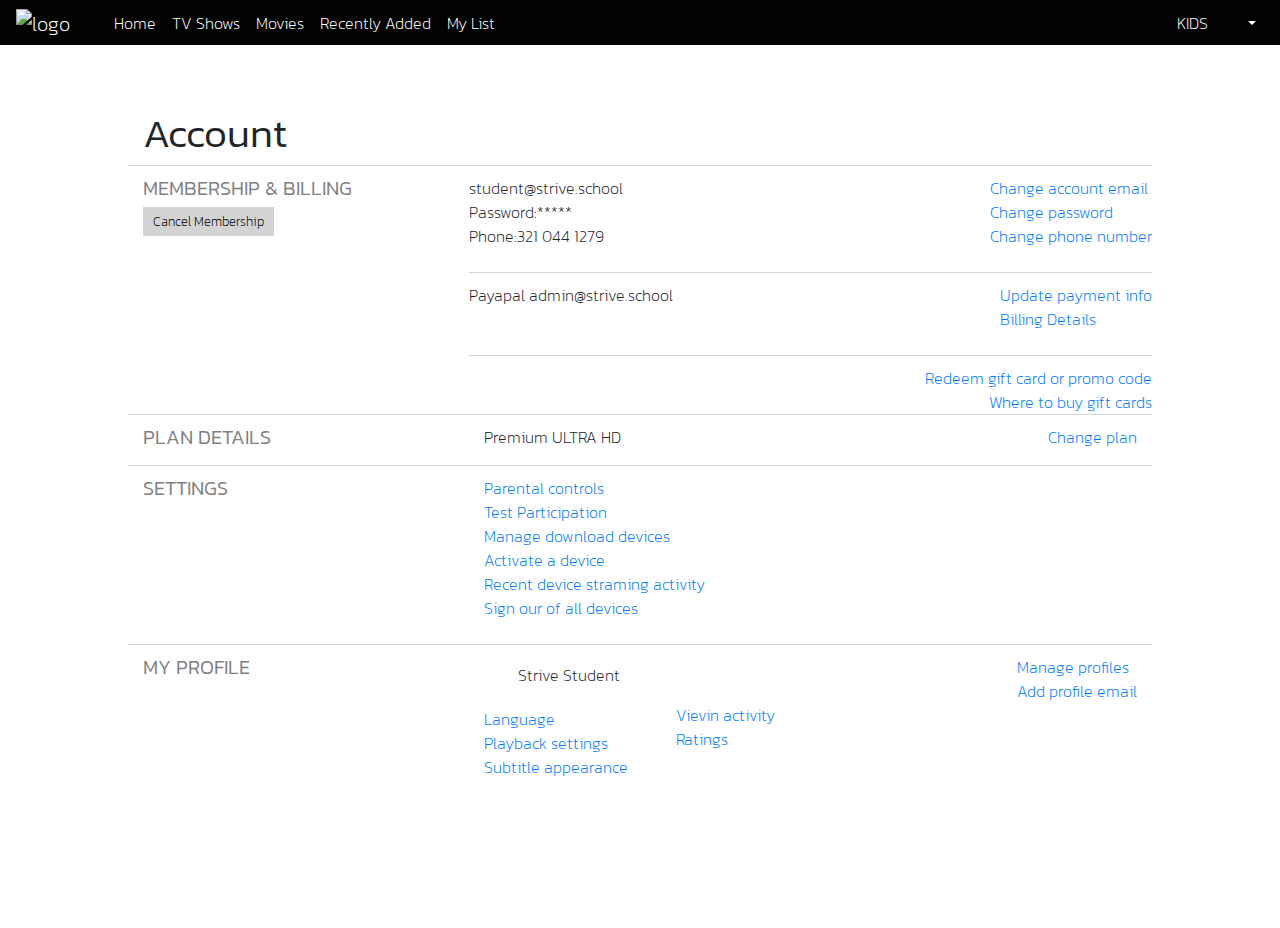
==== account.html @ b507f287 "finished" ====
<!DOCTYPE html>
<html lang="en">

<head>
    <meta charset="UTF-8">
    <meta name="viewport" content="width=device-width, initial-scale=1.0">
    <link href="https://fonts.googleapis.com/css2?family=Noto+Sans+JP:wght@100;300;400;500&display=swap"
        rel="stylesheet">
    <link href="https://fonts.googleapis.com/css2?family=Kanit:wght@100;200;300;400;500&display=swap" rel="stylesheet">
    <link rel="stylesheet" href="https://maxcdn.bootstrapcdn.com/bootstrap/4.0.0/css/bootstrap.min.css"
        integrity="sha384-Gn5384xqQ1aoWXA+058RXPxPg6fy4IWvTNh0E263XmFcJlSAwiGgFAW/dAiS6JXm" crossorigin="anonymous">
    <link rel="stylesheet" href="style.css">
    <title>Netflix Clone</title>
    <style>
        body {
            background-color: white
        }

        .container {
            width: 80vw
        }

        .row-b {
            border-top: 1px solid lightgray;
            padding-top: 10px;
        }

        h4 {
            color: gray;
            font-weight: 300;
            font-size: 20px;
        }

        h1 {
            font-weight: 300;
            margin-top: 40px;
        }
    </style>
</head>

<body>
    <header>
        <nav class="navbar navbar-expand-lg nav-netflix navbar-dark">
            <a class="navbar-brand" href="#"><img src="https://pmcvariety.files.wordpress.com/2020/05/netflix-logo.png"
                    alt="logo" class="nav__logo"></a>
            <button class="navbar-toggler" type="button" data-toggle="collapse" data-target="#navbarNav"
                aria-controls="navbarNav" aria-expanded="false" aria-label="Toggle navigation">
                <span class="navbar-toggler-icon"></span>
            </button>
            <div class="collapse navbar-collapse" id="navbarNav">
                <ul class="navbar-nav">
                    <li class="nav-item active">
                        <a class="nav-link" href="#">Home <span class="sr-only">(current)</span></a>
                    </li>
                    <li class="nav-item">
                        <a class="nav-link" href="#">TV Shows</a>
                    </li>
                    <li class="nav-item">
                        <a class="nav-link" href="#">Movies</a>
                    </li>
                    <li class="nav-item">
                        <a class="nav-link" href="#">Recently Added</a>
                    </li>
                    <li class="nav-item">
                        <a class="nav-link" href="profile.html">My List</a>
                    </li>
                </ul>
            </div>
            <ul class="navbar-nav ml-auto hidden-mobile">
                <li class="nav-item active">
                    <a class="nav-link" href="#"><i class="fas fa-search"></i></a>
                </li>
                <li class="nav-item">
                    <a class="nav-link" href="#">KIDS</a>
                </li>
                <li class="nav-item">
                    <a class="nav-link" href="#"><i class="fas fa-bell"></i></a>
                </li>
                <li class="nav-item dropdown">
                    <a class="nav-link dropdown-toggle" href="#" id="navbarDropdown" role="button"
                        data-toggle="dropdown" aria-haspopup="true" aria-expanded="false">
                        <img class="nav-avatar"
                            src="https://mir-s3-cdn-cf.behance.net/project_modules/disp/366be133850498.56ba69ac36858.png"
                            alt="">
                    </a>
                    <div class="dropdown-menu" id="dropdwn" aria-labelledby="navbarDropdown">
                        <a class="dropdown-item" href="account.html">My Account</a>
                        <a class="dropdown-item" href="profile.html">Profile</a>

                    </div>
                </li>
            </ul>
        </nav>
    </header>
    <main class="container mt-4">
        <h1>Account</h1>
        <div class="row row-b">
            <div class="col-4">
                <h4 class="text-uppercase">membership & billing</h4>
                <a href="#" class="btn-cancel"
                    style="padding:5px 10px; background-color:lightgray; color:black; font-size:13px">Cancel
                    Membership</a>
            </div>
            <div class=" col d-flex flex-column">
                <div class="row details d-flex flex-row justify-content-between">
                    <div class="d-flex flex-column ">
                        <span>student@strive.school</span>
                        <span>Password:*****</span>
                        <span>Phone:321 044 1279</span>
                    </div>
                    <div class="d-flex flex-column">
                        <a href="#" class="details__link">Change account email</a>
                        <a href="#" class="details__link">Change password</a>
                        <a href="#" class="details__link">Change phone number</a>
                    </div>

                </div>
                <div class="row row-b  details d-flex flex-row justify-content-between  mt-4">
                    <div class="details d-flex flex-column">
                        <span>Payapal admin@strive.school</span>
                    </div>
                    <div class="details d-flex flex-column">
                        <a href="#" class="details__link">Update payment info</a><a href="#"
                            class="details__link">Billing Details</a>
                    </div>

                </div>
                <div class="row row-b  d-flex flex-row justify-content-end mt-4">
                    <div class="details d-flex flex-column" style="text-align: right;">
                        <a href="#" class="details__link">Redeem gift card or promo code</a>

                        <a href="#" class="details__link">Where to buy gift cards</a>
                    </div>

                </div>


            </div>
        </div>
        <div class="row row-b ">
            <div class="col-4">
                <h4 class="text-uppercase">Plan Details</h4>
            </div>
            <div class="col d-flex flex-row justify-content-between align-items-start">
                <p>Premium ULTRA HD</p><a href="#" class="details__link">Change plan</a>
            </div>
        </div>

        <div class="row row-b ">
            <div class="col-4">
                <h4 class="text-uppercase">settings</h4>
            </div>
            <div class="col d-flex flex-column">
                <a href="#" class="details__link">Parental controls</a>
                <a href="#" class="details__link">Test Participation</a>
                <a href="#" class="details__link">Manage download devices</a>
                <a href="#" class="details__link">Activate a device</a>
                <a href="#" class="details__link">Recent device straming activity</a>
                <a href="#" class="details__link">Sign our of all devices</a>

            </div>
        </div>
        </div>
        <div class="row mt-4 row-b ">
            <div class="col-4">
                <h4 class="text-uppercase">My Profile</h4>
            </div>
            <div class="col d-flex flex-column">

                <div class="details d-flex flex-row justify-content-between">
                    <div class="avatar d-flex align-items-center">
                        <img src="https://mir-s3-cdn-cf.behance.net/project_modules/disp/366be133850498.56ba69ac36858.png"
                            width="30px" alt="">
                        <p class="ml-1 mt-2">Strive Student</p>
                    </div>
                    <div class="d-flex flex-column"><a href="#" class="details__link">Manage profiles</a>
                        <a href="#" class="details__link">Add profile email</a></div>
                </div>
                <div class="details d-flex flex-row">
                    <div class="d-flex flex-column mr-5 mt-1">
                        <a href="">Language</a>
                        <a href="">Playback settings</a>
                        <a href="">Subtitle appearance</a>

                    </div>
                    <div class="d-flex flex-column"><a href="#" class="details__link">Vievin activity</a>
                        <a href="#" class="details__link">Ratings</a></div>
                </div>
            </div>
        </div>


    </main>

    <footer class="container w-70">
        <div class="row socials d-flex ml-1">
            <i class="fab fa-facebook-square"></i>
            <i class="fab fa-instagram"></i>
            <i class="fab fa-twitter"></i>
            <i class="fab fa-youtube"></i>
        </div>
        <div class="row footer__links">
            <div class="col col-6 col-md-3 d-flex flex-column">
                <a href="" class="footer__link">Audio and Subtitles</a>
                <a href="" class="footer__link">Media Center</a>
                <a href="" class="footer__link">Privacy</a>
                <a href="" class="footer__link">Contact Us</a>
                <a href="" class="footer__link footer__btn">Service Code</a>
            </div>
            <div class="col col-6 col-md-3 d-flex flex-column">
                <a href="" class="footer__link">Audio Description</a>
                <a href="" class="footer__link">Investor Relations</a>
                <a href="" class="footer__link">Legal Notices</a>
                <a href="" class="footer__link">Contact Us</a>
            </div>
            <div class="col col-6 col-md-3 d-flex flex-column">
                <a href="" class="footer__link">Help Center</a>
                <a href="" class="footer__link">Jobs</a>
                <a href="" class="footer__link">Cookie Preferences</a>

            </div>
            <div class="col col-6 col-md-3 d-flex flex-column">
                <a href="" class="footer__link">Gift Card</a>
                <a href="" class="footer__link">Terms of Use</a>
                <a href="" class="footer__link">Corporate Information</a>

            </div>
        </div>

    </footer>



    <script src="https://kit.fontawesome.com/84a612360c.js" crossorigin="anonymous"></script>

    <script src="https://code.jquery.com/jquery-3.2.1.slim.min.js"
        integrity="sha384-KJ3o2DKtIkvYIK3UENzmM7KCkRr/rE9/Qpg6aAZGJwFDMVNA/GpGFF93hXpG5KkN"
        crossorigin="anonymous"></script>
    <script src="https://cdnjs.cloudflare.com/ajax/libs/popper.js/1.12.9/umd/popper.min.js"
        integrity="sha384-ApNbgh9B+Y1QKtv3Rn7W3mgPxhU9K/ScQsAP7hUibX39j7fakFPskvXusvfa0b4Q"
        crossorigin="anonymous"></script>
    <script src="https://maxcdn.bootstrapcdn.com/bootstrap/4.0.0/js/bootstrap.min.js"
        integrity="sha384-JZR6Spejh4U02d8jOt6vLEHfe/JQGiRRSQQxSfFWpi1MquVdAyjUar5+76PVCmYl"
        crossorigin="anonymous"></script>
</body>

</html>
---- style.css ----
/*-------------GENERAL------------*/

body {
  font-family: "Kanit", sans-serif;
  font-weight: 200;
  margin: 0 auto;
  background-color: #020202;
}
main {
  width: 95vw;
  display: flex;
  flex-direction: column;
  justify-content: left;
}
a:link {
  text-decoration: none;
}

/*-------------NAVBAR------------*/

.nav-netflix {
  background-color: #020202;
}
div.dropdown-menu.show {
  right: 0 !important;
  left: -150% !important;
}
.navbar-dark .navbar-nav .nav-link {
  color: rgb(255 255 255);
}

.nav__logo {
  width: 80px;
  margin-right: 20px;
}

.navbar-dark .navbar-nav .nav-link i {
  color: rgb(255 255 255);
}
img.nav-avatar {
  width: 30px;
}
.navbar {
  padding: 0.1em;
  padding-right: 1em;
  padding-left: 1em;
}
/*-------------MAIN------------*/

/*------------TITLE------------*/

.main__title {
  padding: 0.5em 1.5em;
  margin-top: 30px;
  color: white;
  width: 100vw;
  font-weight: 100;
  font-family: "Noto Sans JP", sans-serif;
  align-items: center;
  display: flex;
  justify-content: space-between;
  margin-bottom: 30px;
}

.main__title-one {
  align-items: center;
}

.main__title h1 {
  font-weight: 400;
  font-size: 30px;
  font-family: "Noto Sans JP", sans-serif;
  margin-right: 30px;
}

.main__title-input {
  margin-left: 0px;
  display: flex;
  flex-direction: row;
  align-items: center;

  font-size: 14px;
  font-weight: 400;
  padding: 5px 10px;
  border: 1px solid white;
}

.main__title-input i {
  margin-left: 20px;
}
div.main__title-input.main__title-input-right {
  padding: 7px 15px;
}

/*------------IMGS SLIDES------------*/

#showsCarouse {
  max-height: 50px;
}
.shows__1 {
  margin-left: 1.2em;
  margin-bottom: 50px;
}
.shows__1 h4 {
  color: white;
  font-family: "Noto Sans JP", sans-serif;
  font-weight: 400;
  font-size: 20px;
  margin-bottom: 20px;
}

/*------------FOOTER------------*/

footer a {
  color: rgba(255, 255, 255, 0.349);
  font-size: 0.5em;
  padding: 0.5em 0.1em;
}
footer a:hover {
  color: white;
}
footer i {
  margin-right: 15px;
  color: rgba(255, 255, 255, 0.473);
  margin-bottom: 15px;
}
footer.container {
  width: 60vw;
}

.footer__btn {
  padding: 5px 5px;
  border: 1px solid rgba(255, 255, 255, 0.473);
  max-width: 65px;
  margin-top: 15px;
  margin-bottom: 15px;
}

/*------------TITLE PROFILE------------*/
.profile {
  color: rgb(247, 241, 241);
}
.title-profile {
  border-bottom: 1px solid rgba(255, 255, 255, 0.24);
  margin-bottom: 30px;
}

.title-profile h1 {
  font-size: 50px;
}

img.img-fluid.rounded {
  margin-left: -10%;
}
.profile__span-name {
  background-color: rgb(150, 144, 144);
  color: white;
  display: block;
  font-size: 20px;
  padding-left: 30px;
  margin-bottom: 30px;
}
button#dropdownMenuButton.btn {
  padding: 0;
  border-radius: 0;
  font-size: 14px;
  text-align: left;
  padding: 2px 8px;
}

.profile__span-maturity {
  background-color: rgb(150, 144, 144);
  color: white;
  display: block;
  font-size: 14px;
  font-weight: 600;
  text-transform: uppercase;
  padding: 5px 30px;
  margin-bottom: 30px;
  max-width: fit-content;
  text-align: center;
}
.btn.btn-edit {
  border: 1px solid rgb(170, 167, 167);
  border-radius: 0;
  height: fit-content;
  padding: 3px 10px;
  width: 20%;
  text-transform: uppercase;
  color: rgb(170, 167, 167);
  font-size: 14px;
}
.btn.btn-bottom {
  border: 1px solid rgb(170, 167, 167);
  border-radius: 0;
  height: fit-content;
  padding: 3px 20px;
  width: fit-content;
  text-transform: uppercase;
  color: rgb(170, 167, 167);
  font-size: 20px;
}
.input-check {
  flex-direction: row;
  align-items: center;
}
.input-check span {
  margin-left: 4px;
  font-size: 13px;
}

.bottom-buttons {
  flex-direction: row;
  justify-content: stretch;
  border-top: 1px solid rgba(255, 255, 255, 0.24);
}

@media screen and (max-width: 990px) {
  .hidden-mobile {
    display: none;
  }
}
@media screen and (max-width: 550px) {
  main {
    zoom: 0.7;
  }
}
@media screen and (max-width: 400px) {
  main {
    zoom: 0.6;
    margin-left: 10px;
    min-width: 100vw;
  }
  .container {
    min-width: 450px;
  }
  .bottom-buttons {
    flex-direction: row;
    justify-content: center;
  }
}
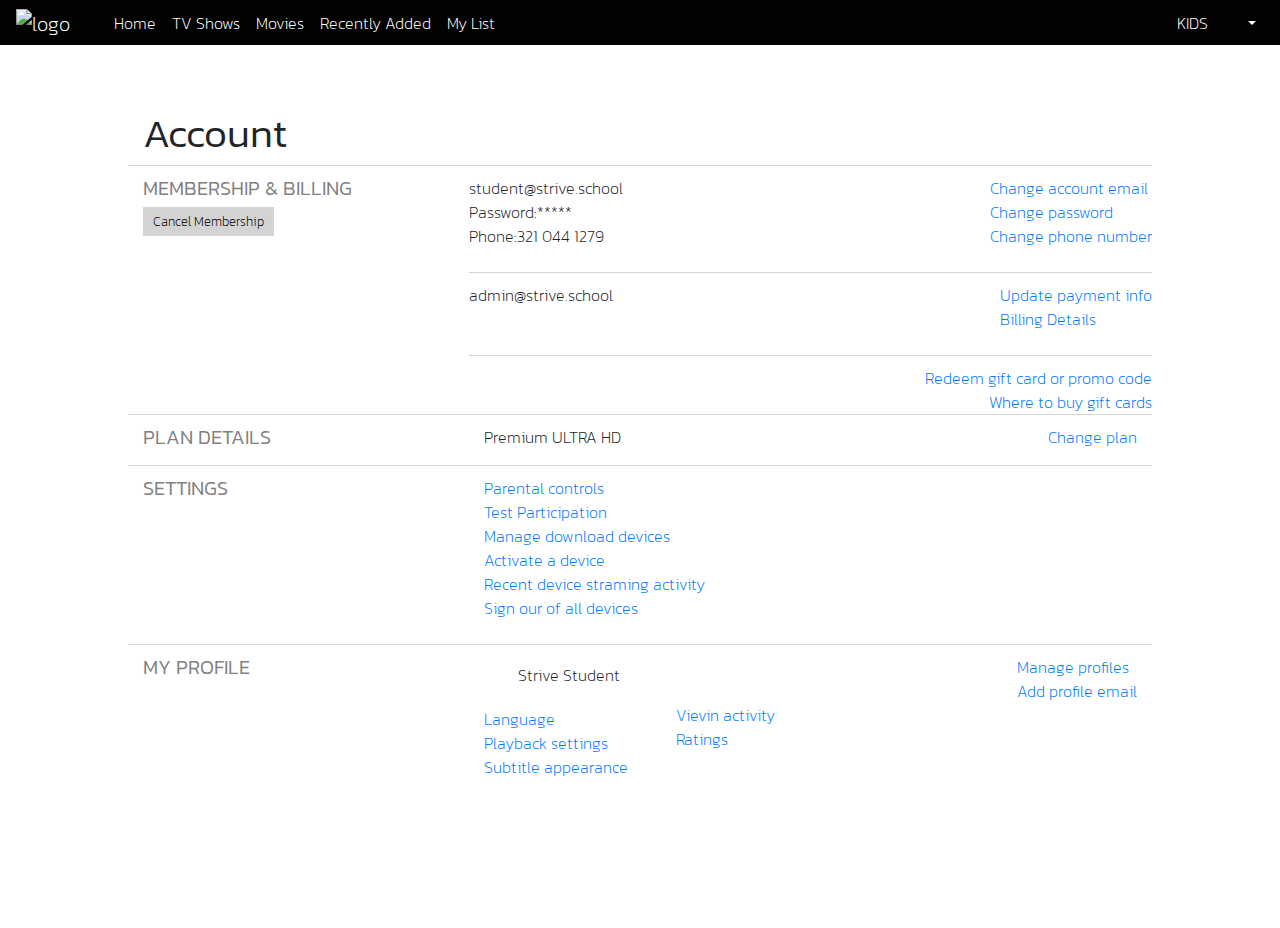
==== commit b82466f5: "Update account.html" ====
--- a/account.html
+++ b/account.html
@@ -117,7 +117,7 @@
                 </div>
                 <div class="row row-b  details d-flex flex-row justify-content-between  mt-4">
                     <div class="details d-flex flex-column">
-                        <span>Payapal admin@strive.school</span>
+                        <span><i class="fab fa-cc-paypal"></i> admin@strive.school</span>
                     </div>
                     <div class="details d-flex flex-column">
                         <a href="#" class="details__link">Update payment info</a><a href="#"
